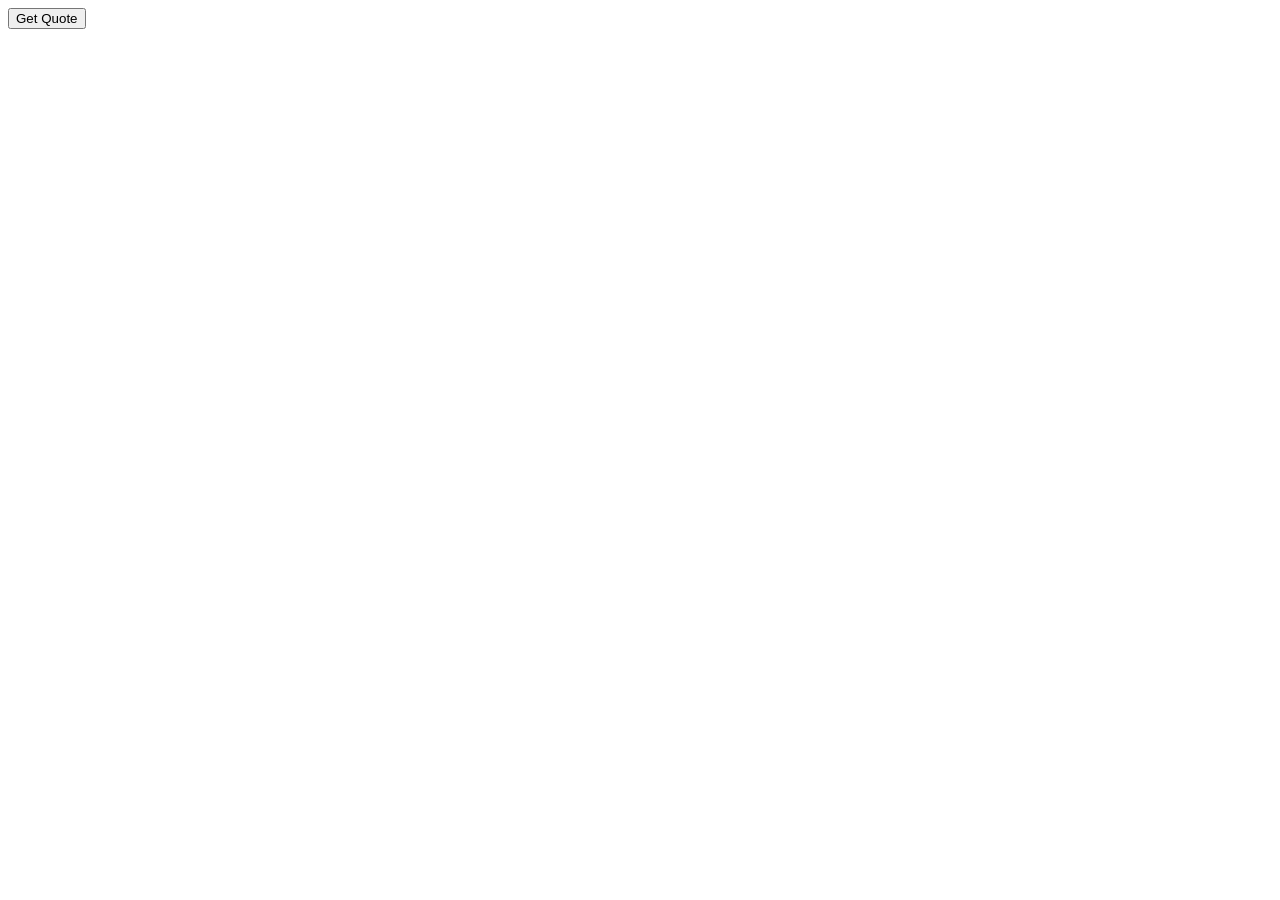
==== index.html @ ec8c8474 "added: structure" ====
<!DOCTYPE html>
<html lang="en">

<head>
    <meta charset="UTF-8">
    <meta name="viewport" content="width=device-width, initial-scale=1.0">
    <title>Quote App</title>
    <link rel="stylesheet" href="style.css">

    <button>Get Quote</button>

</head>

<body>





    <script src="script.js"></script>
</body>

</html>
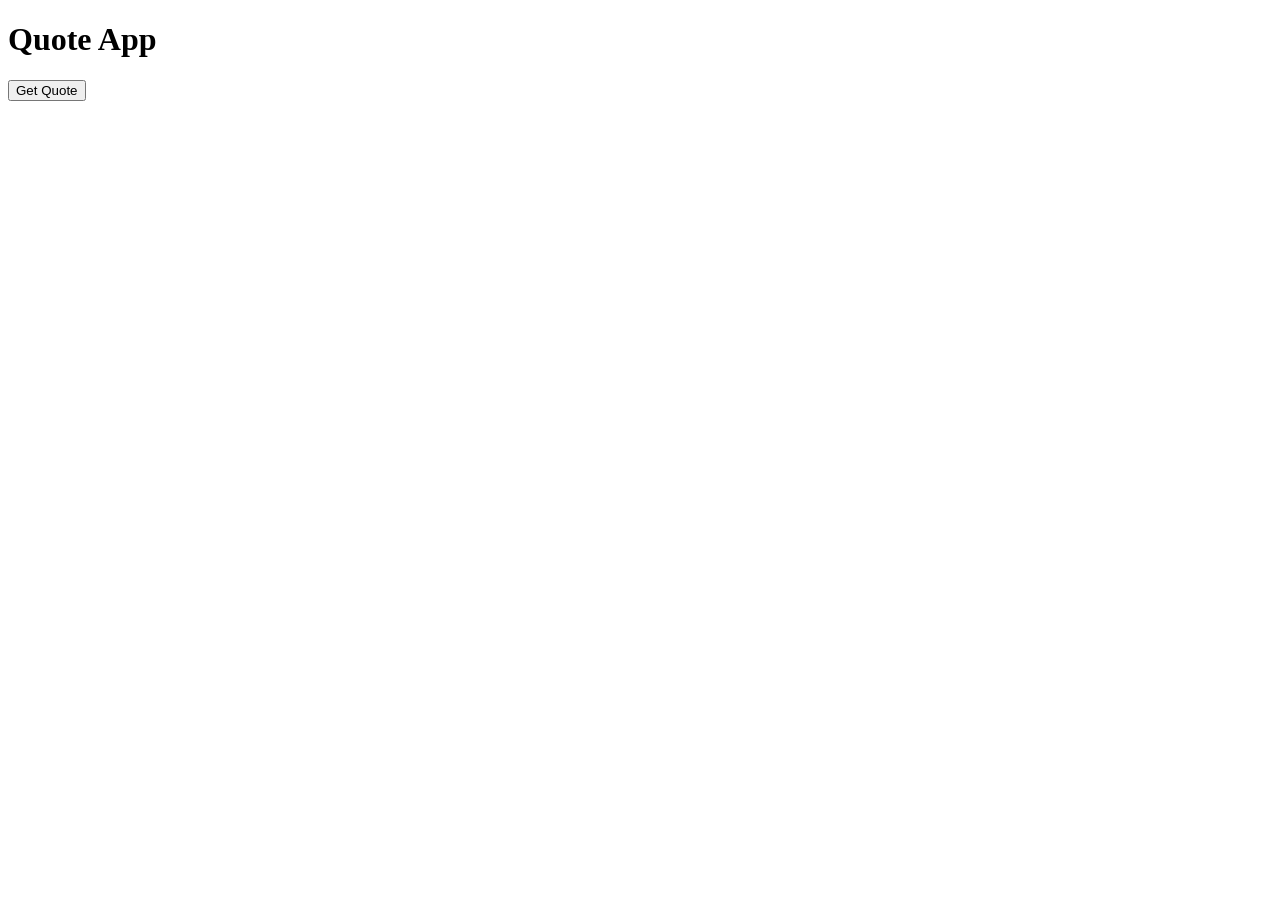
==== commit b7d0cdd9: "added: functionality" ====
--- a/index.html
+++ b/index.html
@@ -6,14 +6,15 @@
     <meta name="viewport" content="width=device-width, initial-scale=1.0">
     <title>Quote App</title>
     <link rel="stylesheet" href="style.css">
-
-    <button>Get Quote</button>
+    <h1>Quote App</h1>
+    <button id="btnQuote">Get Quote</button>
 
 </head>
 
 <body>
 
-
+    <p id="quote"></p>
+    <p id="name"></p>
 
 
 
